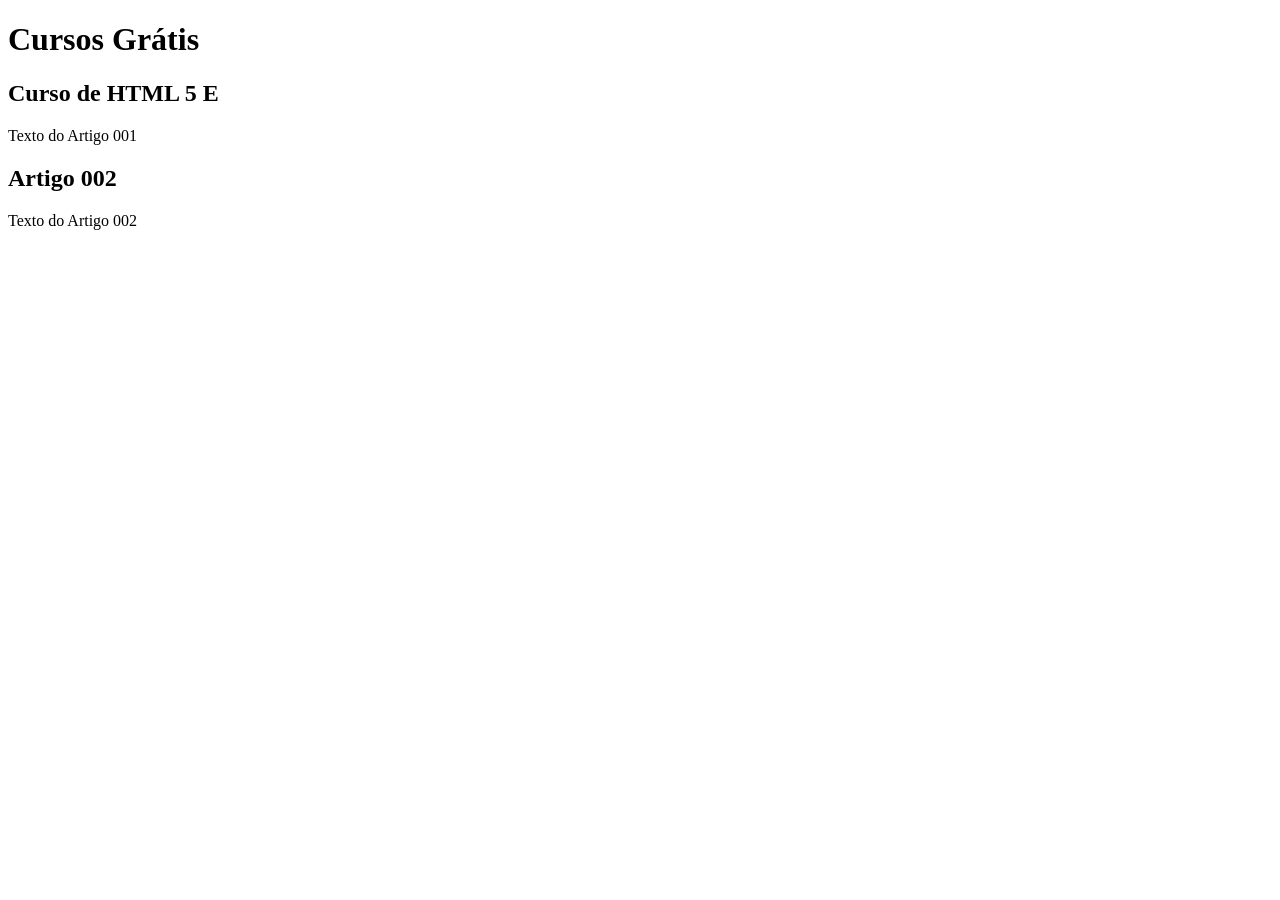
==== index.html @ 01a4436d "INDEX RESTAURADO" ====
<!DOCTYPE html>
<html lang="pt-br">
<head>
    <meta charset="UTF-8">
    <meta name="viewport" content="width=device-width, initial-scale=1.0">
    <title>Titulo do Site</title>
</head>
<body>
    <main>
        <header>
            <h1>Cursos Grátis</h1>
        </header>
        <article>
            <h2>Curso de HTML 5 E 
            </h2>
            <p>Texto do Artigo 001</p>
        </article>
        <article>
            <h2>Artigo 002</h2>
            <p>Texto do Artigo 002</p>
        </article>
    </main>
</body>
</html>
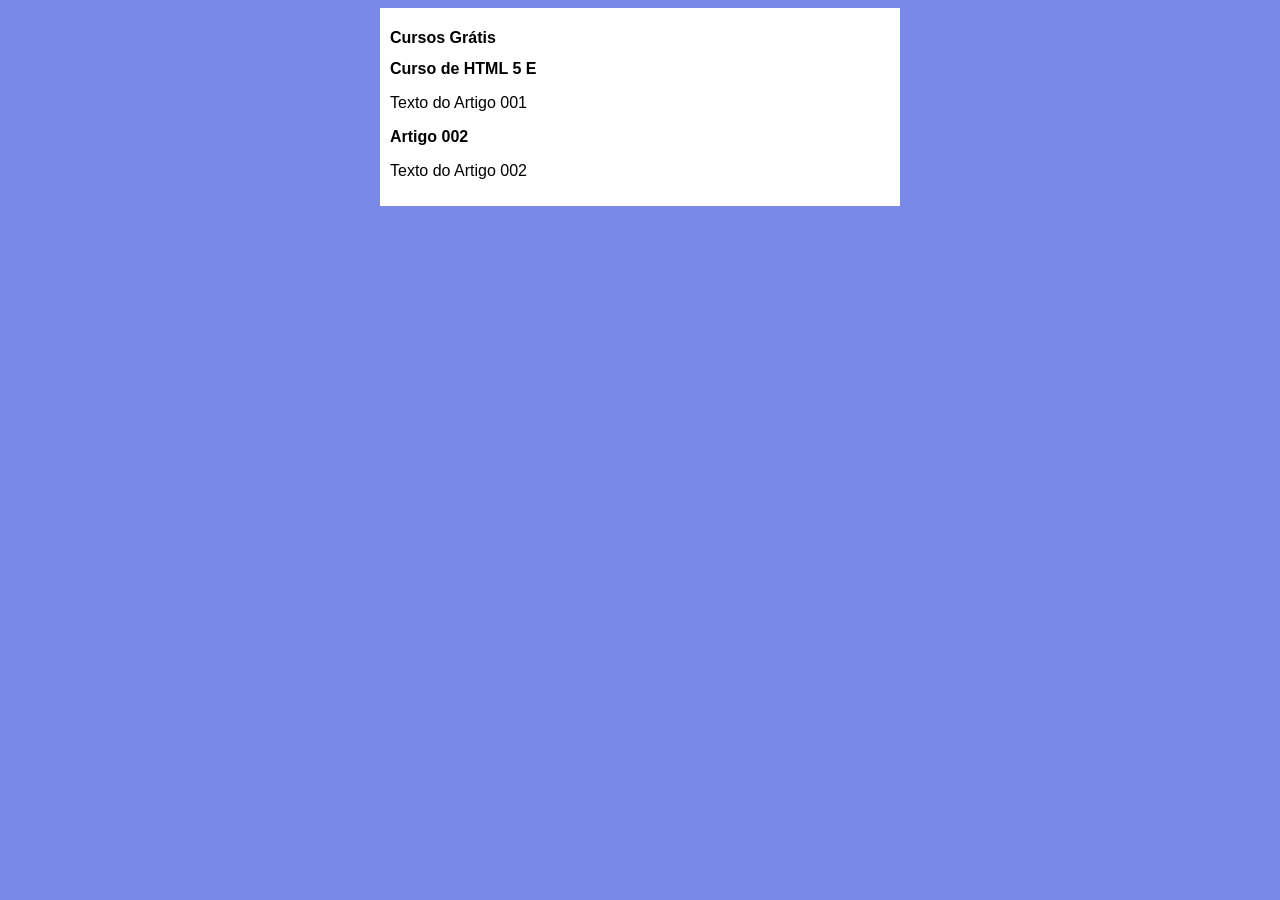
==== commit f252ac39: "Merge branch 'design'" ====
--- a/index.html
+++ b/index.html
@@ -3,7 +3,8 @@
 <head>
     <meta charset="UTF-8">
     <meta name="viewport" content="width=device-width, initial-scale=1.0">
-    <title>Titulo do Site</title>
+    <title>CURSO EMVIDEO</title>
+    <link rel="stylesheet" href="estilos/style.css">
 </head>
 <body>
     <main>
@@ -21,4 +22,4 @@
         </article>
     </main>
 </body>
-</html>+</html>
--- a/estilos/style.css
+++ b/estilos/style.css
@@ -0,0 +1,14 @@
+*{
+    font-family: Arial, Helvetica, sans-serif;
+    font-size: 16px;
+}
+body{
+    background-color: #7989e8;
+}
+main{
+    background-color: white;
+    margin: auto;
+    padding: 10px;
+    width: 500px;
+    block-shadow: 3px 3px 5px rgba(0, 0, 0, 0.421);
+}
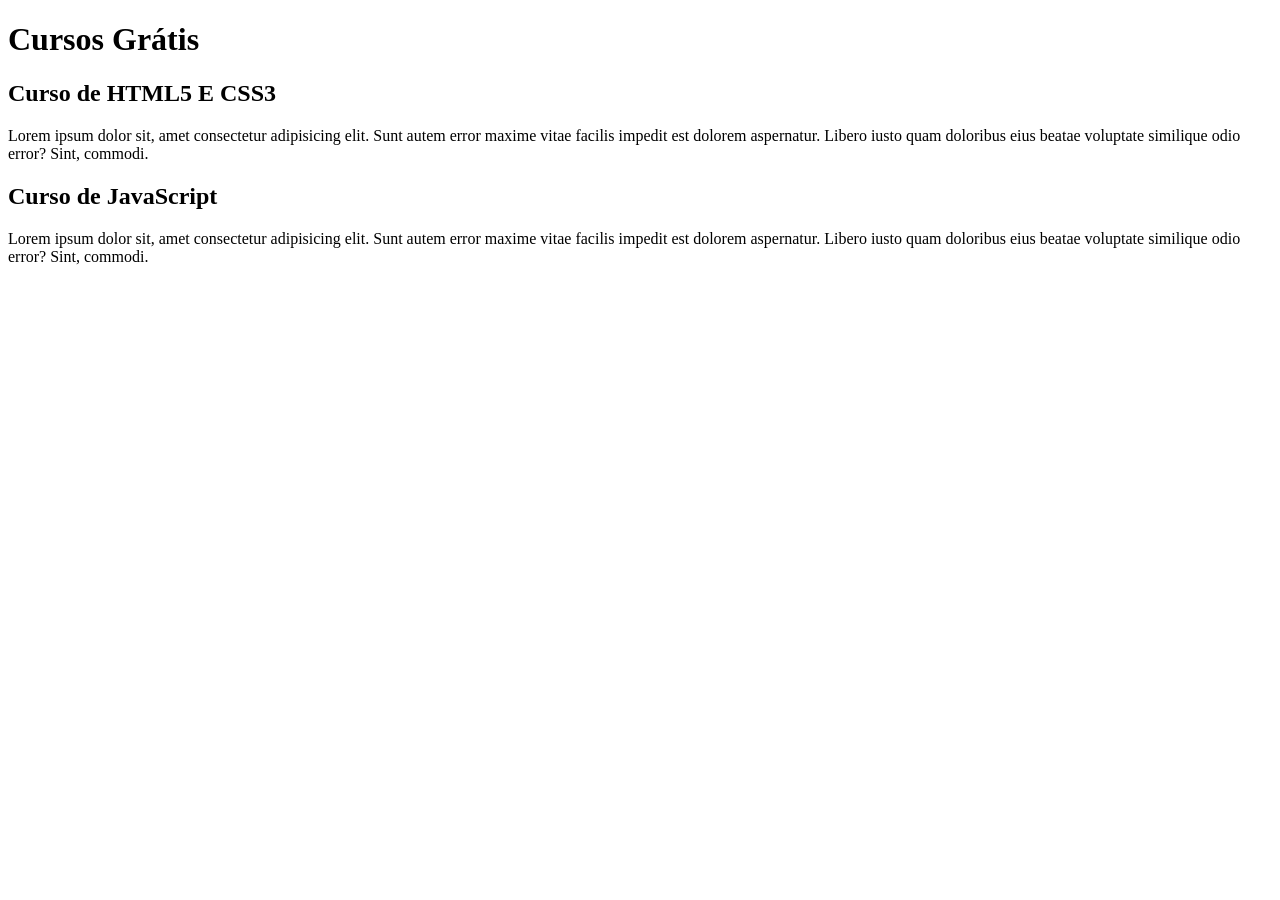
==== commit 2bcbb928: "Update index.html" ====
--- a/index.html
+++ b/index.html
@@ -3,8 +3,7 @@
 <head>
     <meta charset="UTF-8">
     <meta name="viewport" content="width=device-width, initial-scale=1.0">
-    <title>CURSO EMVIDEO</title>
-    <link rel="stylesheet" href="estilos/style.css">
+    <title>CURSO EM VIDEO 2026</title>
 </head>
 <body>
     <main>
@@ -12,14 +11,13 @@
             <h1>Cursos Grátis</h1>
         </header>
         <article>
-            <h2>Curso de HTML 5 E 
-            </h2>
-            <p>Texto do Artigo 001</p>
+            <h2>Curso de HTML5 E CSS3 </h2>
+            <p>Lorem ipsum dolor sit, amet consectetur adipisicing elit. Sunt autem error maxime vitae facilis impedit est dolorem aspernatur. Libero iusto quam doloribus eius beatae voluptate similique odio error? Sint, commodi.</p>
         </article>
         <article>
-            <h2>Artigo 002</h2>
-            <p>Texto do Artigo 002</p>
+            <h2>Curso de JavaScript</h2>
+            <p>Lorem ipsum dolor sit, amet consectetur adipisicing elit. Sunt autem error maxime vitae facilis impedit est dolorem aspernatur. Libero iusto quam doloribus eius beatae voluptate similique odio error? Sint, commodi.</p>
         </article>
-    </main>
+    </main> 
 </body>
-</html>
+</html>
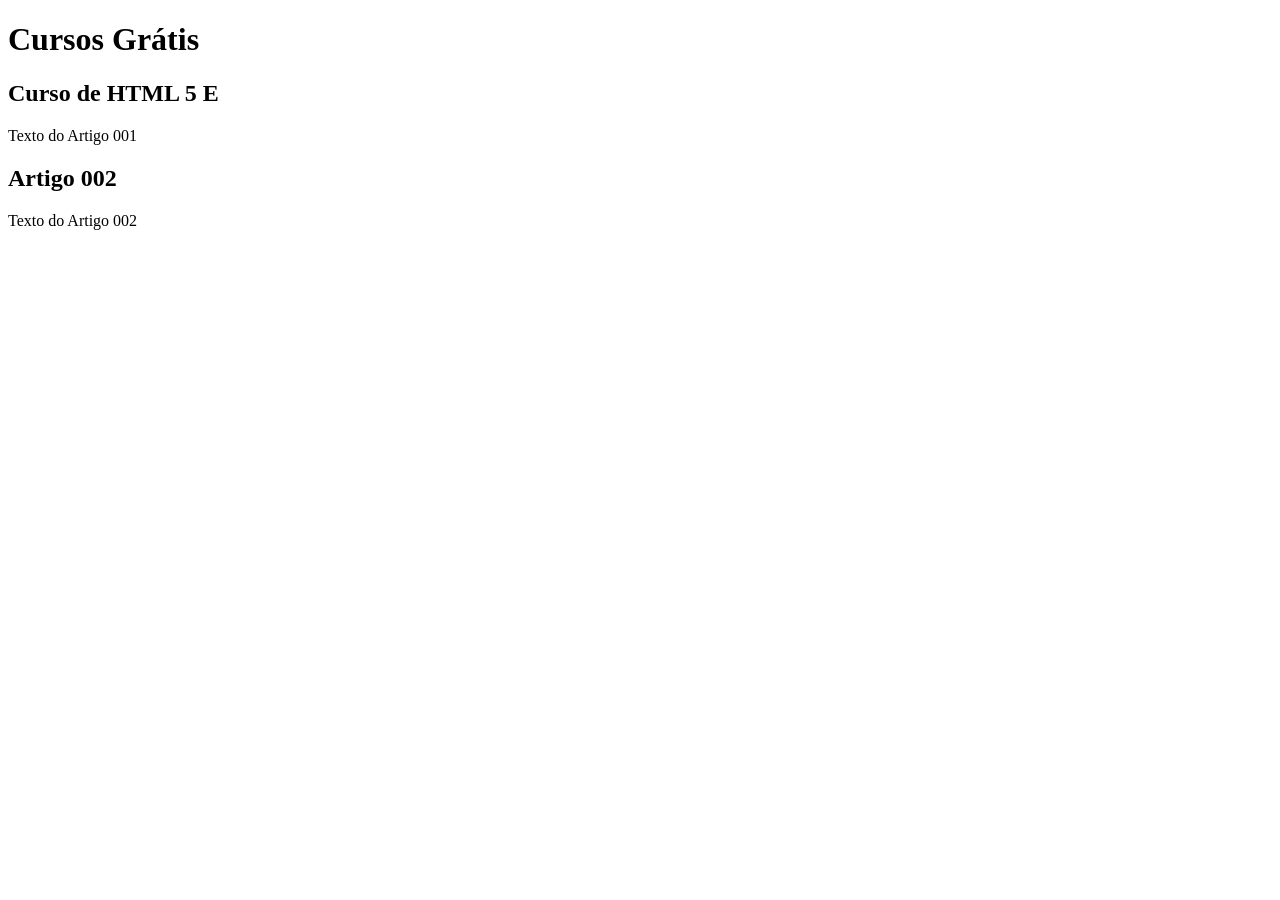
==== commit 41b85763: "Merge branch 'conteúdo'" ====
--- a/index.html
+++ b/index.html
@@ -11,13 +11,14 @@
             <h1>Cursos Grátis</h1>
         </header>
         <article>
-            <h2>Curso de HTML5 E CSS3 </h2>
-            <p>Lorem ipsum dolor sit, amet consectetur adipisicing elit. Sunt autem error maxime vitae facilis impedit est dolorem aspernatur. Libero iusto quam doloribus eius beatae voluptate similique odio error? Sint, commodi.</p>
+            <h2>Curso de HTML 5 E 
+            </h2>
+            <p>Texto do Artigo 001</p>
         </article>
         <article>
-            <h2>Curso de JavaScript</h2>
-            <p>Lorem ipsum dolor sit, amet consectetur adipisicing elit. Sunt autem error maxime vitae facilis impedit est dolorem aspernatur. Libero iusto quam doloribus eius beatae voluptate similique odio error? Sint, commodi.</p>
+            <h2>Artigo 002</h2>
+            <p>Texto do Artigo 002</p>
         </article>
-    </main> 
+    </main>
 </body>
-</html>+</html>
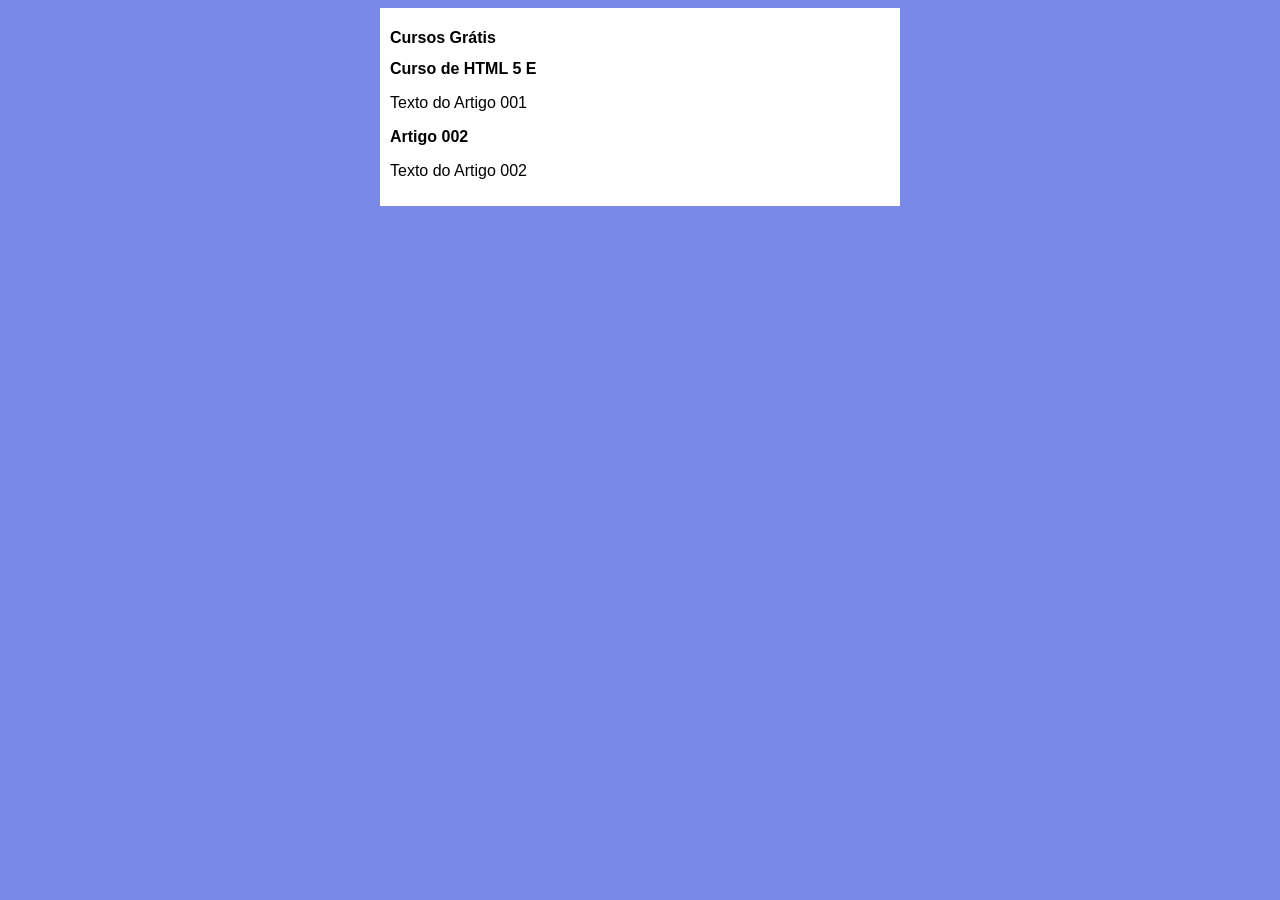
==== commit d0bbb56e: "TAG LINK ADD" ====
--- a/index.html
+++ b/index.html
@@ -4,6 +4,7 @@
     <meta charset="UTF-8">
     <meta name="viewport" content="width=device-width, initial-scale=1.0">
     <title>CURSO EM VIDEO 2026</title>
+    <link rel="stylesheet" href="estilos/style.css">
 </head>
 <body>
     <main>
--- a/estilos/style.css
+++ b/estilos/style.css
@@ -0,0 +1,14 @@
+*{
+    font-family: Arial, Helvetica, sans-serif;
+    font-size: 16px;
+}
+body{
+    background-color: #7989e8;
+}
+main{
+    background-color: white;
+    margin: auto;
+    padding: 10px;
+    width: 500px;
+    block-shadow: 3px 3px 5px rgba(0, 0, 0, 0.421);
+}
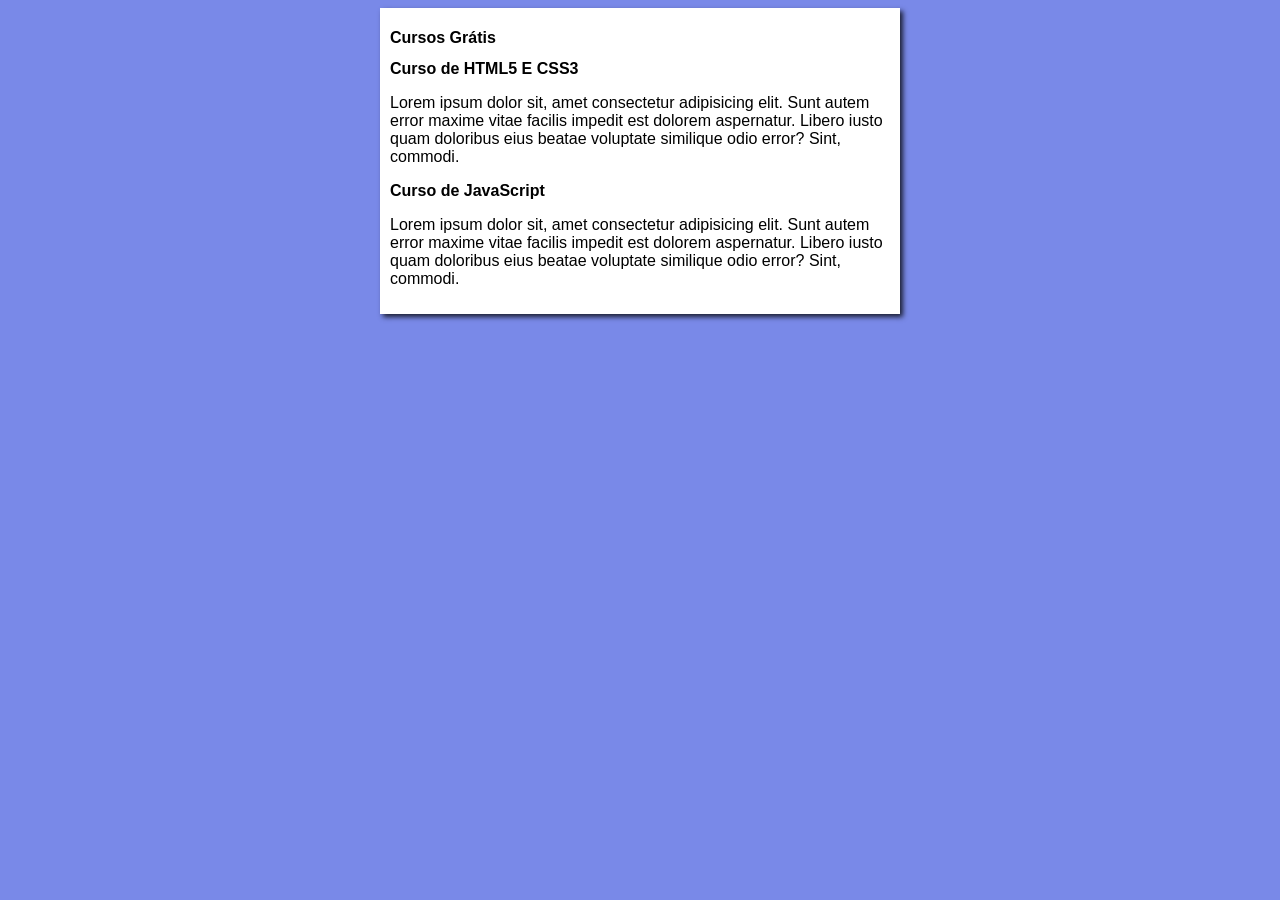
==== commit bede6950: "MERGE PARA MAIN CONCLUIDO" ====
--- a/index.html
+++ b/index.html
@@ -12,14 +12,13 @@
             <h1>Cursos Grátis</h1>
         </header>
         <article>
-            <h2>Curso de HTML 5 E 
-            </h2>
-            <p>Texto do Artigo 001</p>
+            <h2>Curso de HTML5 E CSS3 </h2>
+            <p>Lorem ipsum dolor sit, amet consectetur adipisicing elit. Sunt autem error maxime vitae facilis impedit est dolorem aspernatur. Libero iusto quam doloribus eius beatae voluptate similique odio error? Sint, commodi.</p>
         </article>
         <article>
-            <h2>Artigo 002</h2>
-            <p>Texto do Artigo 002</p>
+            <h2>Curso de JavaScript</h2>
+            <p>Lorem ipsum dolor sit, amet consectetur adipisicing elit. Sunt autem error maxime vitae facilis impedit est dolorem aspernatur. Libero iusto quam doloribus eius beatae voluptate similique odio error? Sint, commodi.</p>
         </article>
-    </main>
+    </main> 
 </body>
 </html>
--- a/estilos/style.css
+++ b/estilos/style.css
@@ -10,5 +10,5 @@
     margin: auto;
     padding: 10px;
     width: 500px;
-    block-shadow: 3px 3px 5px rgba(0, 0, 0, 0.421);
+    box-shadow: 3px 3px 5px rgba(0, 0, 0, 0.782);
 }
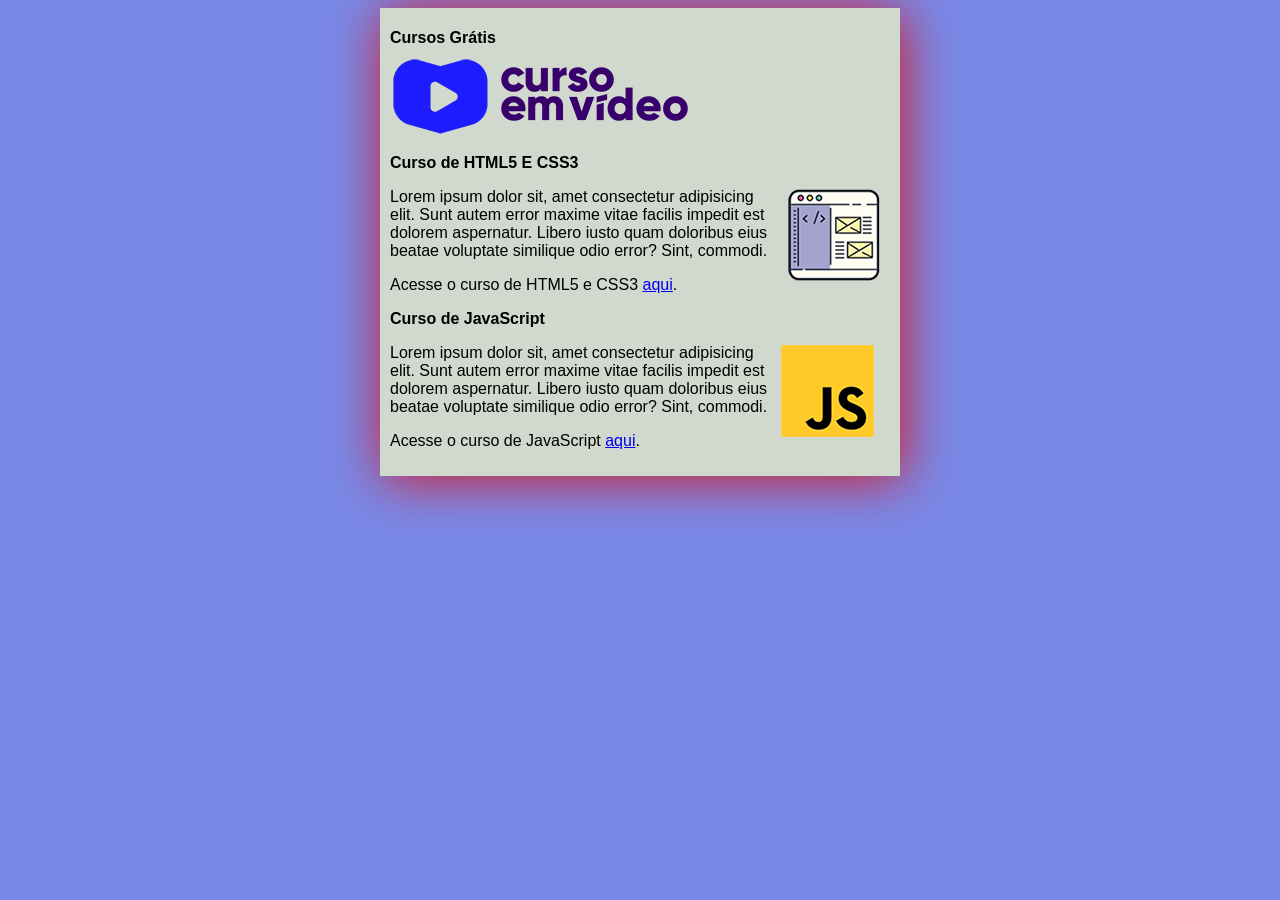
==== commit 09b28643: "links" ====
--- a/index.html
+++ b/index.html
@@ -10,14 +10,19 @@
     <main>
         <header>
             <h1>Cursos Grátis</h1>
+            <img src="imagens/curso-em-video-cor.png" alt="CURSO EM VIDEO">
         </header>
         <article>
             <h2>Curso de HTML5 E CSS3 </h2>
+            <img class="lado"src="imagens/curso-html-css.png" alt="CURSO DE HTML5 E CSS3">
             <p>Lorem ipsum dolor sit, amet consectetur adipisicing elit. Sunt autem error maxime vitae facilis impedit est dolorem aspernatur. Libero iusto quam doloribus eius beatae voluptate similique odio error? Sint, commodi.</p>
+            <p>Acesse o curso de HTML5 e CSS3 <a href="https://www.cursoemvideo.com/course/html5-css3/" target="_blank">aqui</a>.</p>
         </article>
         <article>
             <h2>Curso de JavaScript</h2>
+            <img class="lado"src="imagens/curso-javascript.png" alt="CURSO DE JAVASCRIPT">
             <p>Lorem ipsum dolor sit, amet consectetur adipisicing elit. Sunt autem error maxime vitae facilis impedit est dolorem aspernatur. Libero iusto quam doloribus eius beatae voluptate similique odio error? Sint, commodi.</p>
+            <p>Acesse o curso de JavaScript <a href="https://www.cursoemvideo.com/course/javascript/" target="_blank">aqui</a>.</p>
         </article>
     </main> 
 </body>
--- a/estilos/style.css
+++ b/estilos/style.css
@@ -4,11 +4,14 @@
 }
 body{
     background-color: #7989e8;
+img.lado {
+    float: right;
+    margin-right: 10px;}
 }
 main{
-    background-color: white;
+    background-color: rgb(209, 216, 205);
     margin: auto;
     padding: 10px;
     width: 500px;
-    box-shadow: 3px 3px 5px rgba(0, 0, 0, 0.782);
+    box-shadow: 3px 3px 50px rgba(230, 7, 7, 0.873);
 }
